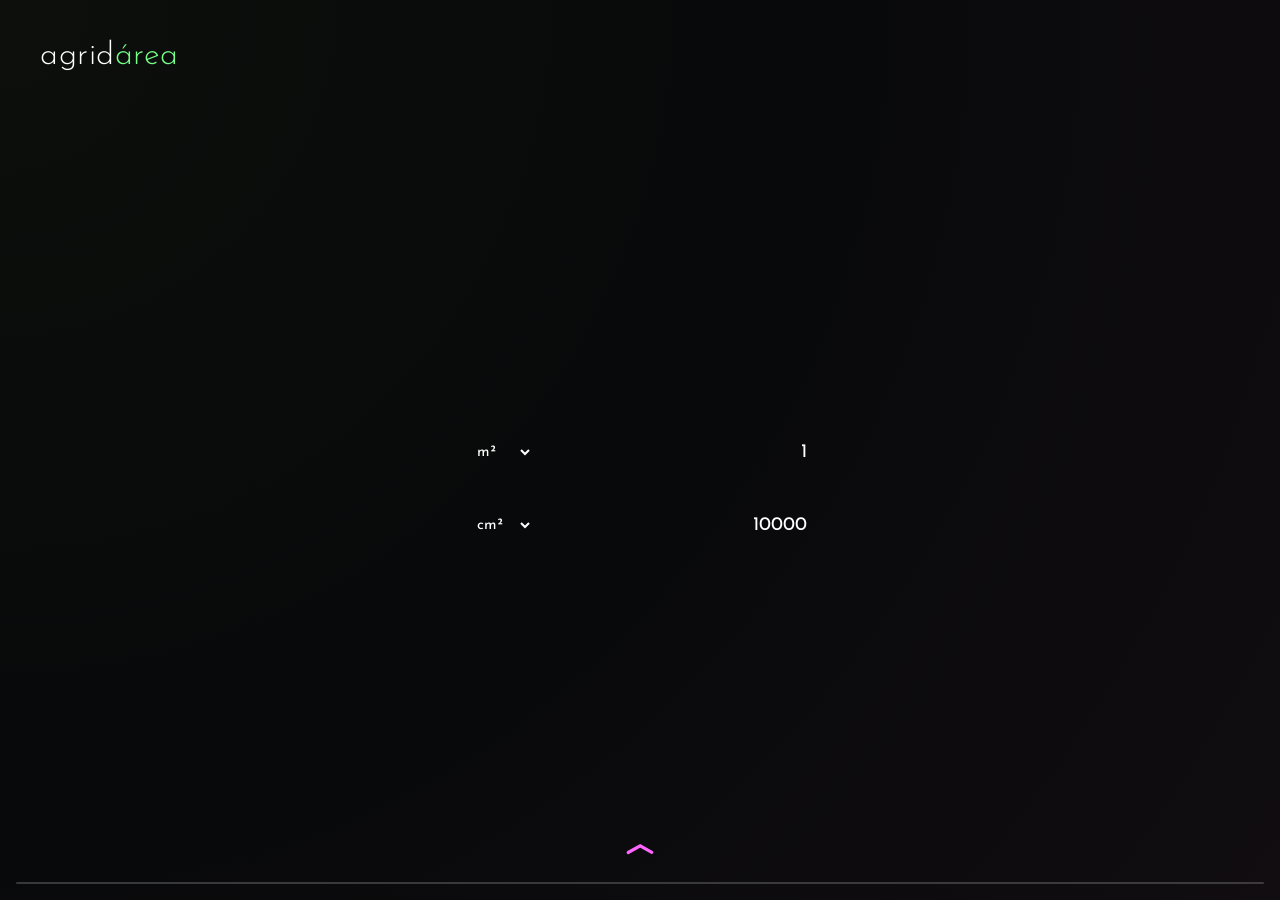
==== pages/area.html @ 161e6a8c "Add files via upload" ====
<!DOCTYPE html>
<html lang="es">
<head>
  <meta charset="UTF-8">
  <meta name="viewport" content="width=device-width, initial-scale=1.0">
  <title>agrid - área</title>

  <link rel="preconnect" href="https://fonts.googleapis.com">
  <link rel="preconnect" href="https://fonts.gstatic.com" crossorigin>
  <link href="https://fonts.googleapis.com/css2?family=Josefin+Sans:wght@200;300;400;500&display=swap" rel="stylesheet">

  <link rel="stylesheet" href="../css/main.css">
  <link rel="stylesheet" href="../css/tool.css">
</head>
<body class="menu-open">

  <header class="tool-header">
    <a href="../index.html" class="brand-link">agrid<span class="brand-highlight">área</span></a>
  </header>

  <main class="tool-container page-content" id="main-content">
    <div class="calculator-box entry-animator">
      
      <div class="calc-group">
        <label class="calc-label"></label>
        <div class="input-row">
          <div class="unit-pill">
            <select id="unit-from" class="unit-select">
              <option value="m2" selected>m²</option>
              <option value="cm2">cm²</option>
              <option value="mm2">mm²</option>
              <option value="km2">km²</option>
              <option value="ha">ha</option>
            </select>
          </div>
          <input type="number" id="area-from" class="input-card input-large" placeholder="1" value="1" step="any">
        </div>
      </div>

      <div class="calc-group">
        <label class="calc-label"></label>
        <div class="input-row">
          <div class="unit-pill">
            <select id="unit-to" class="unit-select">
              <option value="cm2" selected>cm²</option>
              <option value="m2">m²</option>
              <option value="mm2">mm²</option>
              <option value="km2">km²</option>
              <option value="ha">ha</option>
            </select>
          </div>
          <input type="number" id="area-to" class="input-card input-large" placeholder="10000" value="10000" step="any">
        </div>
      </div>

    </div>
  </main>

  <div class="bottom-menu-wrapper open" id="bottom-menu">
    <button class="drawer-toggle" id="drawer-toggle" aria-label="Abrir menú">
      <img src="../assets/icons/arrow-menu.svg" alt="Menú" class="arrow-menu-icon">
    </button>

    <nav class="tools-drawer">
      <div class="tools-grid">
        <a href="und-digitales.html" class="tool-card">
          <img src="../assets/icons/und-digitales.svg" alt="und. digitales" class="tool-icon">
          <span>und. digitales</span>
        </a>
        <a href="escala.html" class="tool-card">
          <img src="../assets/icons/escala.svg" alt="escala" class="tool-icon">
          <span>escala</span>
        </a>
        <a href="area.html" class="tool-card active">
          <img src="../assets/icons/area.svg" alt="área" class="tool-icon">
          <span>área</span>
        </a>
        <a href="longitud.html" class="tool-card">
          <img src="../assets/icons/longitud.svg" alt="longitud" class="tool-icon">
          <span>longitud</span>
        </a>
        <a href="pendiente.html" class="tool-card">
          <img src="../assets/icons/pendiente.svg" alt="pendiente" class="tool-icon">
          <span>pendiente</span>
        </a>
        <a href="luminaria.html" class="tool-card">
          <img src="../assets/icons/luminaria.svg" alt="luminaria" class="tool-icon">
          <span>luminaria</span>
        </a>
        <a href="papel.html" class="tool-card">
          <img src="../assets/icons/papel.svg" alt="papel" class="tool-icon">
          <span>papel</span>
        </a>
        <a href="imposicion.html" class="tool-card">
          <img src="../assets/icons/imposicion.svg" alt="imposición" class="tool-icon">
          <span>imposición</span>
        </a>
      </div>
    </nav>
  </div>

  <script src="../js/area.js"></script>
  <script src="../js/tool.js"></script>
</body>
</html>
---- css/main.css ----
:root {
  --bg-dark: #323232;          /* Color base del fondo superior */
  --card-dark: #1e1e1e;        /* Color del panel inferior */
  --text-white: #ffffff;
  --font-main: 'Josefin Sans', sans-serif;
}

* {
  box-sizing: border-box;
  margin: 0;
  padding: 0;
}

body {
  font-family: var(--font-main);
  background-color: var(--bg-dark);
  background-repeat: repeat;
  background-size: cover;
  color: var(--text-white);
  min-height: 100vh;
  display: flex;
  flex-direction: column;
  overflow-x: hidden;
}
---- css/tool.css ----
/* Configuración General y Fondo Uniforme */
body {
  font-family: 'Josefin Sans', sans-serif;
  background: radial-gradient(circle at top left, #0c0f0c, #08090a, #110d11);
  color: #cccccc;
  min-height: 100vh;
  margin: 0;
  display: flex;
  flex-direction: column;
  justify-content: space-between;
  box-sizing: border-box;
  padding: 2.5rem 2.5rem 0 2.5rem;
  overflow-x: hidden;
}


body::-webkit-scrollbar{
  background: linear-gradient(180deg, #101010, #171717);
  width: 4px;
}

body::-webkit-scrollbar-thumb{
  background-color: #ff57f1;
  border-radius: 5px;
}

section::-webkit-scrollbar{
  background-color:none;
  width: 4px;
}

section::-webkit-scrollbar-thumb{
  background-color: #ff57f1;
  border-radius: 5px;
}



/* ==========================================
   ANIMACIÓN DE ENTRADA PARA LAS PÁGINAS
   ========================================== */
.entry-animator {
  animation: pageEntrance 0.4s cubic-bezier(0.16, 1, 0.3, 1) forwards;
}

   @keyframes pageEntrance {
     0% {
       opacity: 0;
       transform: scale(1.3);
     }
     100% {
       opacity: 1;
       transform: scale(1);
     }
   }
   
   /* Transición suave para el contenido central */
   .page-content {
     transition: transform 0.4s cubic-bezier(0.16, 1, 0.3, 1);
    }
    

/* Solo desplaza la calculadora/encabezado cuando el menú está abierto */
body.menu-open .page-content {
  transform: translateY(-160px); /* Ajusta según el espacio que desees dejar */
}

::-webkit-inner-spin-button, ::-webkit-outer-spin-button{
  display: none;
}


/* Encabezado Superior Izquierdo */
.tool-header {
  display: flex;
  justify-content: flex-start;
  width: 100%;
}

.brand-link {
  color: #ffffff;
  font-weight: 300;
  font-size: 2rem;
  text-decoration: none;
  letter-spacing: 0.5px;
}

.brand-highlight {
  color: #76ff89;
}

/* Calculadora Central */
.tool-container {
  display: flex;
  justify-content: center;
  align-items: center;
  flex-grow: 1;
  padding: 2rem 0;
}

.calculator-box {
  display: flex;
  flex-direction: column;
  gap: 1.8rem;
  width: 100%;
  max-width: 360px;
}

.calc-group {
  display: flex;
  flex-direction: column;
  align-items: start;
  gap: 0.4rem;
}

.calc-label {
  font-weight: 300;
  font-size: 1.1rem;
  color: #ffffff89;
  text-align: left;
}

/* Inputs y Selects */
.input-row {
  display: flex;
  align-items: center;
  justify-content: right;
  gap: 0.8rem;
  width: 100%;
}

.input-card {
  background-color: rgb(27, 28, 28, 0);
  border: none;
    /* box-shadow: inset 0px -1px 0px 0px #ffffff59; */
  /* border: 1px solid rgb(131, 255, 255); */
  /* border-radius: 6px; */
  color: #ffffff;
  font-family: 'Josefin Sans', sans-serif;
  font-size: 1.2rem;
  padding: 0.6rem 0.8rem;
  text-align: right;
  outline: none;
  box-sizing: border-box;
  
}

.input-card::placeholder {
  color: #ffffff89;
  font-weight: 300;
}

.input-card:focus {
  /* box-shadow: inset 0px -1px 0px 0px #83ffff; */
  color: #83ffff;
}

.input-small {
  width: 90px;
}

.input-large {
  width: 100%;
}

.colon-separator {
  color: #ffffff;
  font-weight: 300;
  font-size: 1.2rem;
}

.unit-pill {
  /* background-color: #1b1c1c;
  border: 1px solid #83ffff; */
  border-radius: 20px;
  padding: 0.5rem 0.8rem;
  display: flex;
  align-items: center;
  justify-content: center;
}

.unit-symbol{
  padding-right: 2.5rem;
}

.unit-select {
  background: transparent;
  border: none;
  color: #ffffff;
  font-family: 'Josefin Sans', sans-serif;
  font-size: 1.1rem;
  cursor: pointer;
  outline: none;
}

.unit-select option {
  background-color: #313131;
  color: #ffffff;
}

/* --- MENÚ INFERIOR Y FLECHA --- */
.bottom-menu-wrapper {
  position: fixed;
  bottom: 0;
  left: 0;
  width: 100%;
  display: flex;
  flex-direction: column;
  align-items: center;
  z-index: 100;
  pointer-events: none;
}

/* Flecha Flotante */
.drawer-toggle {
  background: transparent;
  border: none;
  cursor: pointer;
  padding: 1.2rem 1.2rem 1.6rem 1.2rem;
  display: flex;
  justify-content: center;
  align-items: center;
  outline: none;
  pointer-events: auto;
}

.arrow-menu-icon {
  width: 28px;
  height: auto;
  transition: transform 0.4s ease;
}

/* Rotación de la flecha al desplegar */
.bottom-menu-wrapper.open .arrow-menu-icon {
  transform: rotate(180deg);
}

/* Contenedor del Menú Desplegable */
.tools-drawer {
  width: calc(100% - 2rem); /* Ajuste clave: 100% menos 20px de cada lado */
  margin: 0 1rem 1rem 1rem; /* Aplica el margen a los lados y abajo */
  border-radius: .6rem; /* Redondeamos todas las esquinas ya que ahora el menú "flota" */
  max-height: 0;
  border: 1.2px solid rgba(255, 255, 255, 0.2);
  background-color: rgb(0, 0, 0, .2);
  backdrop-filter: blur(.3rem);
  overflow: hidden;
  transition: max-height 0.4s cubic-bezier(0.16, 1, 0.3, 1), padding 0.4s ease;
  box-sizing: border-box;
  pointer-events: auto;
}

.bottom-menu-wrapper.open .tools-drawer {
  max-height: 320px;
  padding: 1.5rem 1.5rem 1.5rem 1.5rem;
}

/* Grid de Herramientas */
.tools-grid {
  display: grid;
  grid-template-columns: repeat(8, 1fr);
  gap: 1rem;
  max-width: 1000px;
  margin: 0 auto;
}

.tool-card {
  display: flex;
  flex-direction: column;
  align-items: center;
  gap: 0.5rem;
  text-decoration: none;
  color: #aaaaaa;
  font-size: 0.85rem;
  font-weight: 300;
  transition: color 0.2s ease, transform 0.2s ease;
}

/* Hover y Tarjeta Activa (Texto e Icono verde) */
.tool-card:hover, 
.tool-card.active {
  color: white;
  transform: translateY(-3px);
}

.tool-card:hover .tool-icon,
.tool-card.active .tool-icon {
  filter: invert(0%) sepia(500%) saturate(3000%) hue-rotate(250deg) brightness(80%) contrast(140%);
}

.tool-icon {
  width: 36px;
  height: 36px;
  transition: filter 0.2s ease;
}

/* Adaptación Móvil */
@media (max-width: 768px) {
  .tools-grid {
    grid-template-columns: repeat(4, 1fr);
    gap: 1.5rem;
  }
}

/* Ajuste sutil para selectores en unit-pill */
.unit-pill select.unit-select {
  background: transparent;
  border: none;
  color: #ffffff;
  font-family: 'Josefin Sans', sans-serif;
  font-size: 0.95rem;
  outline: none;
  cursor: pointer;
  padding-right: 0.5rem;
}

.unit-pill select.unit-select option {
  background-color: #1b1c1c;
  color: #ffffff;
}

/* Campos de lectura directa / resultados */
.input-card[readonly] {
  box-shadow: none;
  cursor: default;
}

/* Estilo para los títulos de los grupos en el select */
.unit-select optgroup {
  background-color: #1b1c1c;
  color: #76ff89;
  font-weight: 600;
  font-family: 'Josefin Sans', sans-serif;
}

/* ==========================================
   NUEVO: ESTILOS DE PREVISUALIZACIÓN (IMPOSICIÓN)
   ========================================== */

/* Layout principal de 2 columnas */
.imposicion-layout {
  display: flex;
  flex-direction: row;
  flex-wrap: wrap;
  gap: 3rem;
  width: 100%;
  max-width: 1200px; 
  justify-content: center;
  align-items: flex-start;
}

/* Controles (Izquierda) */
.imposicion-controls {
  flex: 1;
  min-width: 320px; 
}

.unit-large {
  width: 100%;
  box-sizing: border-box;
}
.unit-large select {
  width: 100%;
}

/* Área de Previsualización (Derecha) */
.preview-area {
  flex: 1.5; 
  min-width: 400px;
  min-height: 400px;
  background-color: rgba(27, 28, 28, 0.4); 
  border: 1px dashed rgba(131, 255, 255, 0.3);
  border-radius: 12px;
  padding: 1.5rem;
  box-sizing: border-box;
  color: rgba(255, 255, 255, 0.35); 
  display: flex;
  flex-direction: column;
  gap: 1.5rem;
  overflow-y: auto; 
  max-height: 65vh; 
}

/* Título de las Firmas */
.signature-title {
  color: #76ff89;
  margin-bottom: 1rem;
  font-weight: 300;
  font-size: 1.2rem;
  border-bottom: 1px solid rgba(118, 255, 137, 0.2);
  padding-bottom: 0.5rem;
}

/* Cuadrícula de tarjetas de hoja */
.sheets-grid {
  display: flex;
  flex-wrap: wrap;
  gap: 1rem;
  justify-content: center; 
}

/* Tarjeta individual de hoja */
.sheet-card {
  background-color: rgba(27, 28, 28, 0.8); 
  border: 1px solid #83ffff; 
  border-radius: 10px;
  padding: 1rem;
  width: 250px; 
  display: flex;
  flex-direction: column;
  gap: 0.75rem;
  transition: transform 0.3s ease;
}

.sheet-card:hover {
  transform: translateY(-3px);
}

/* Título para el número de hoja */
.sheet-label {
  color: #83ffff; 
  margin-bottom: 0rem;
  font-size: 1rem;
  font-weight: 300;
}

.spread-container {
  border: 1px solid rgba(255, 255, 255, 0.05); 
  padding: 0.25rem 0;
}

/* Título para Frente/Reverso */
.spread-label {
  font-size: 0.85rem;
  color: #76ff89; 
  margin-bottom: 0.3rem;
  font-weight: 300;
}

/* Disposición horizontal (Spread) */
.spread-view {
  display: flex;
  flex-direction: row;
  gap: 0.5rem;
  justify-content: center;
}

/* Caja individual de página */
.page-box {
  background: #050505; 
  border: 1px solid rgba(255,255,255,0.2);
  padding: 0.2rem;
  display: flex;
  flex-direction: column;
  align-items: center;
  justify-content: center; 
  width: calc(50% - 0.25rem); 
  min-height: 80px; 
  border-radius: 4px;
}

/* Badge para el número de página */
.page-num-badge {
  font-size: 0.8rem;
  margin-top: 0.3rem;
  color: #76ff89; 
  font-weight: 300;
  border-radius: 12px;
  padding: 0.2rem 0.5rem;
}

/* Estilo para páginas en blanco */
.page-box.blank {
  border: 1px dashed rgba(255, 255, 255, 0.1);
  background-color: rgba(255, 255, 255, 0.02);
}

/* Estilos para el Input de Archivos */
.file-input-agrid {
  color: #ffffff89;
  font-family: 'Josefin Sans', sans-serif;
  font-size: 1rem;
  width: 100%;
  outline: none;
}
.file-input-agrid::file-selector-button {
  background-color: transparent;
  border: 1px solid #83ffff;
  color: #83ffff;
  padding: 0.5rem 1.2rem;
  border-radius: 20px;
  cursor: pointer;
  font-family: 'Josefin Sans', sans-serif;
  font-size: 1rem;
  font-weight: 300;
  margin-right: 1rem;
  transition: all 0.3s ease;
}
.file-input-agrid::file-selector-button:hover {
  background-color: #83ffff;
  color: #181818;
}

/* Botón Descargar y Estado */
.download-group {
  width: 100%;
  display: flex;
  flex-direction: column;
  align-items: center;
}

.btn-agrid {
  background: transparent;
  border: 1px solid #76ff89;
  color: #76ff89;
  padding: 0.8rem 1.5rem;
  font-family: 'Josefin Sans', sans-serif;
  font-size: 1.2rem;
  border-radius: 25px;
  cursor: pointer;
  transition: all 0.3s ease;
  width: 100%;
  outline: none;
}
.btn-agrid:hover:not(:disabled) {
  background-color: #76ff89;
  color: #181818;
}
.btn-agrid:disabled {
  border-color: rgba(255, 255, 255, 0.15);
  color: rgba(255, 255, 255, 0.2);
  cursor: not-allowed;
}

.status-log {
  color: #ffffff89;
  font-size: 0.95rem;
  font-weight: 300;
  text-align: center;
  margin-top: 0.5rem;
}

/* ==========================================
   FORMATOS DE PAPEL - HOJA GRÁFICA
   ========================================== */

.paper-stage {
  width: 100%;
  height: 100%;
  display: flex;
  justify-content: center;
  align-items: center;
  position: relative;
  min-height: 280px;
}

.paper-sheet {
  background: #ffffff;
  border-radius: 2px;
  box-shadow: 0 5px 25px rgba(0, 0, 0, 0.5), 0 0 10px rgba(255, 255, 255, 0.05);
  position: relative;
  transition: width 0.4s cubic-bezier(0.16, 1, 0.3, 1), height 0.4s cubic-bezier(0.16, 1, 0.3, 1);
  display: flex;
  justify-content: center;
  align-items: center;
}

.sheet-watermark {
  color: #181818;
  font-weight: 500;
  font-size: 2rem;
  opacity: 0.15;
  letter-spacing: 1px;
  user-select: none;
}

/* Cotas/Etiquetas fuera de la hoja */
.dim-label {
  position: absolute;
  font-size: 0.9rem;
  color: #76ff89;
  letter-spacing: 0.5px;
  white-space: nowrap;
  font-weight: 300;
}

.label-top {
  top: -25px;
  left: 50%;
  transform: translateX(-50%);
}

.label-right {
  right: -65px;
  top: 50%;
  transform: translateY(-50%) rotate(90deg);
}

/* Valores copiables al portapapeles */
.clickable-value {
  cursor: pointer;
  transition: background-color 0.2s ease, transform 0.1s ease;
  user-select: none;
}

.clickable-value:active {
  transform: scale(0.92);
  background-color: rgba(131, 255, 255, 0.1);
}
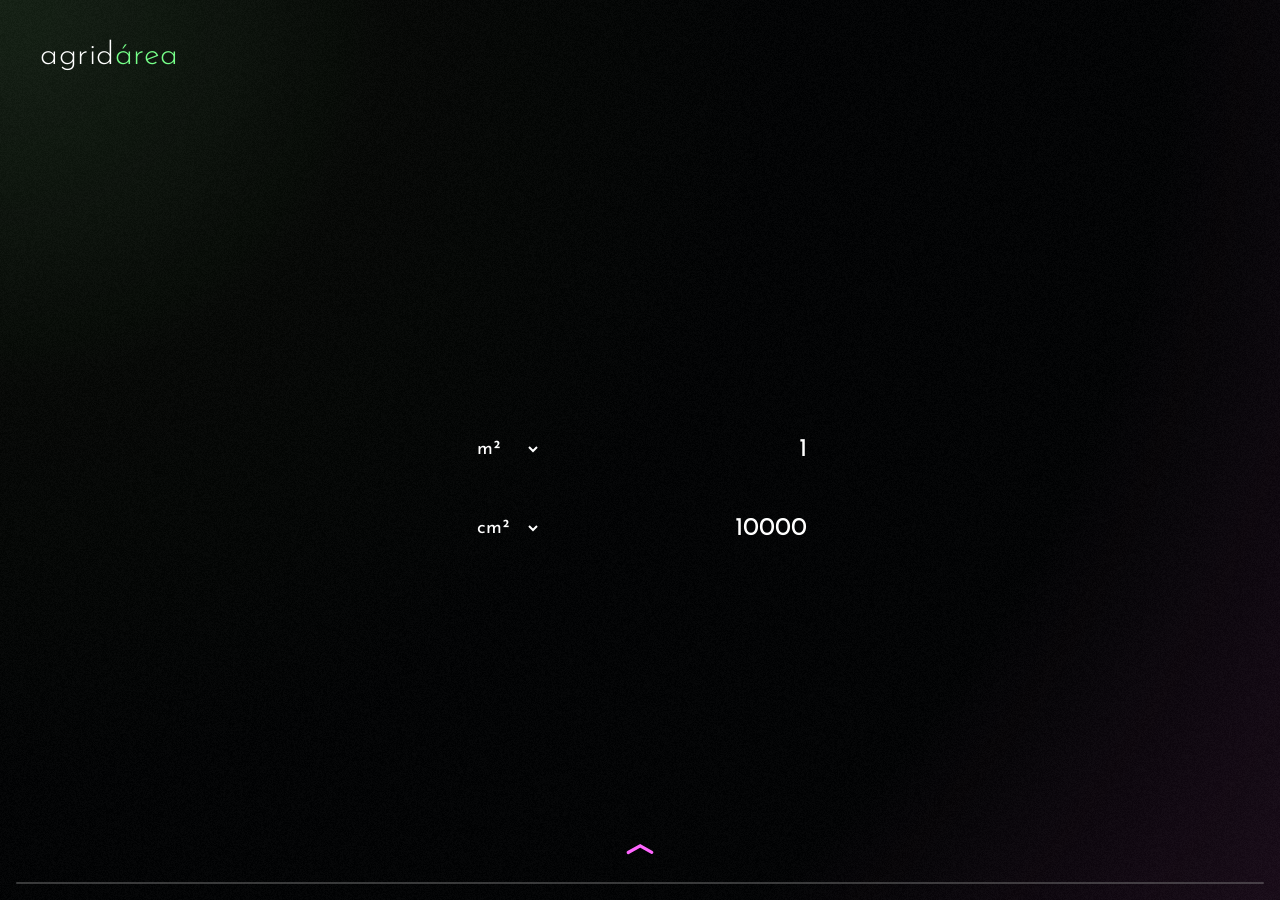
==== commit d0f88f80: "Add files via upload" ====
--- a/pages/area.html
+++ b/pages/area.html
@@ -56,7 +56,7 @@
     </div>
   </main>
 
-  <div class="bottom-menu-wrapper open" id="bottom-menu">
+<div class="bottom-menu-wrapper open" id="bottom-menu">
     <button class="drawer-toggle" id="drawer-toggle" aria-label="Abrir menú">
       <img src="../assets/icons/arrow-menu.svg" alt="Menú" class="arrow-menu-icon">
     </button>
@@ -64,35 +64,59 @@
     <nav class="tools-drawer">
       <div class="tools-grid">
         <a href="und-digitales.html" class="tool-card">
-          <img src="../assets/icons/und-digitales.svg" alt="und. digitales" class="tool-icon">
+                    <div class="tool-icon">
+            <img src="../assets//icons/und-digitales.svg" class="icon-default" alt="Escala">
+            <img src="../assets/icons/und-digitales-2.svg" class="icon-active" alt="Escala Activa">
+          </div>
           <span>und. digitales</span>
         </a>
         <a href="escala.html" class="tool-card">
-          <img src="../assets/icons/escala.svg" alt="escala" class="tool-icon">
+          <div class="tool-icon">
+            <img src="../assets//icons/escala.svg" class="icon-default" alt="Escala">
+            <img src="../assets/icons/escala-2.svg" class="icon-active" alt="Escala Activa">
+          </div>
           <span>escala</span>
         </a>
         <a href="area.html" class="tool-card active">
-          <img src="../assets/icons/area.svg" alt="área" class="tool-icon">
+                    <div class="tool-icon">
+            <img src="../assets//icons/area.svg" class="icon-default" alt="Escala">
+            <img src="../assets/icons/area-2.svg" class="icon-active" alt="Escala Activa">
+          </div>
           <span>área</span>
         </a>
         <a href="longitud.html" class="tool-card">
-          <img src="../assets/icons/longitud.svg" alt="longitud" class="tool-icon">
+                    <div class="tool-icon">
+            <img src="../assets//icons/longitud.svg" class="icon-default" alt="Escala">
+            <img src="../assets/icons/longitud-2.svg" class="icon-active" alt="Escala Activa">
+          </div>
           <span>longitud</span>
         </a>
         <a href="pendiente.html" class="tool-card">
-          <img src="../assets/icons/pendiente.svg" alt="pendiente" class="tool-icon">
+                    <div class="tool-icon">
+            <img src="../assets//icons/pendiente.svg" class="icon-default" alt="Escala">
+            <img src="../assets/icons/pendiente-2.svg" class="icon-active" alt="Escala Activa">
+          </div>
           <span>pendiente</span>
         </a>
         <a href="luminaria.html" class="tool-card">
-          <img src="../assets/icons/luminaria.svg" alt="luminaria" class="tool-icon">
+                    <div class="tool-icon">
+            <img src="../assets//icons/luminaria.svg" class="icon-default" alt="Escala">
+            <img src="../assets/icons/luminaria-2.svg" class="icon-active" alt="Escala Activa">
+          </div>
           <span>luminaria</span>
         </a>
         <a href="papel.html" class="tool-card">
-          <img src="../assets/icons/papel.svg" alt="papel" class="tool-icon">
+                    <div class="tool-icon">
+            <img src="../assets//icons/papel.svg" class="icon-default" alt="Escala">
+            <img src="../assets/icons/papel-2.svg" class="icon-active" alt="Escala Activa">
+          </div>
           <span>papel</span>
         </a>
         <a href="imposicion.html" class="tool-card">
-          <img src="../assets/icons/imposicion.svg" alt="imposición" class="tool-icon">
+                    <div class="tool-icon">
+            <img src="../assets//icons/imposicion.svg" class="icon-default" alt="Escala">
+            <img src="../assets/icons/imposicion-2.svg" class="icon-active" alt="Escala Activa">
+          </div>
           <span>imposición</span>
         </a>
       </div>
--- a/css/tool.css
+++ b/css/tool.css
@@ -1,7 +1,43 @@
+/* ==========================================
+   VARIABLES GLOBALES (PANEL DE CONTROL AGRID)
+   ========================================== */
+:root {
+  /* 1. Paleta de Colores (Fondos) */
+  --bg-gradient-1: #172517;
+  --bg-gradient-1-1: #050805;
+  --bg-gradient-2: #010203;
+  --bg-gradient-3: #1b0c1b;
+  --bg-scrollbar-1: #101010;
+  --bg-scrollbar-2: #171717;
+  --bg-panel: #1b1c1c;
+  --bg-panel-light: #313131;
+  --bg-drawer: rgba(31, 31, 31, 0.2);
+  
+  /* 2. Colores de Acento agrid */
+  --agrid-green: #76ff89;
+  --agrid-cyan: #83ffff;
+  --agrid-magenta: #ff57f1;
+
+  /* 3. Colores de Texto */
+  --text-primary: #ffffff;
+  --text-secondary: #cccccc;
+  --text-muted: #ffffff89;
+  --text-gray: #aaaaaa;
+  --text-dark: #181818;
+
+  /* 4. Tipografía y Tamaños */
+  --font-main: 'Josefin Sans', sans-serif;
+  --fs-title: 2rem;
+  --fs-input: 1.6rem;
+  --fs-label: 1.3rem;
+  --fs-base: 1.3rem;
+  --fs-small: 1.2rem;
+  --fs-xs: .9rem;
+}
+
 /* Configuración General y Fondo Uniforme */
 body {
   font-family: 'Josefin Sans', sans-serif;
-  background: radial-gradient(circle at top left, #0c0f0c, #08090a, #110d11);
   color: #cccccc;
   min-height: 100vh;
   margin: 0;
@@ -11,30 +47,45 @@
   box-sizing: border-box;
   padding: 2.5rem 2.5rem 0 2.5rem;
   overflow-x: hidden;
-}
-
+  background: radial-gradient(circle at top left, var(--bg-gradient-1), var(--bg-gradient-1-1), var(--bg-gradient-2), var(--bg-gradient-2), var(--bg-gradient-3));
+}
+
+body::before {
+  content: "";
+  position: fixed;
+  top: 0;
+  left: 0;
+  width: 100vw;
+  height: 100vh;
+  pointer-events: none; /* Permite hacer clic a través de la capa sin bloquear botones */
+
+/* Patrón de ruido de prueba (URL externa temporal) */
+  background-image: url("../assets/images/bg-pattern.png");
+  background-repeat: repeat;
+
+/* EL TRUCO PARA FONDOS OSCUROS: */
+  opacity: .15; /* Opacidad alta para probar que funciona */
+}
 
 body::-webkit-scrollbar{
-  background: linear-gradient(180deg, #101010, #171717);
+  background: linear-gradient(180deg, var(--bg-scrollbar-1), var(--bg-scrollbar-2));
   width: 4px;
 }
 
 body::-webkit-scrollbar-thumb{
-  background-color: #ff57f1;
+  background-color: var(--agrid-magenta);
   border-radius: 5px;
 }
 
 section::-webkit-scrollbar{
-  background-color:none;
+  background-color: transparent;
   width: 4px;
 }
 
 section::-webkit-scrollbar-thumb{
-  background-color: #ff57f1;
+  background-color: var(--agrid-magenta);
   border-radius: 5px;
 }
-
-
 
 /* ==========================================
    ANIMACIÓN DE ENTRADA PARA LAS PÁGINAS
@@ -43,23 +94,22 @@
   animation: pageEntrance 0.4s cubic-bezier(0.16, 1, 0.3, 1) forwards;
 }
 
-   @keyframes pageEntrance {
-     0% {
-       opacity: 0;
-       transform: scale(1.3);
-     }
-     100% {
-       opacity: 1;
-       transform: scale(1);
-     }
-   }
+@keyframes pageEntrance {
+  0% {
+    opacity: 0;
+    transform: scale(1.3);
+  }
+  100% {
+    opacity: 1;
+    transform: scale(1);
+  }
+}
    
-   /* Transición suave para el contenido central */
-   .page-content {
-     transition: transform 0.4s cubic-bezier(0.16, 1, 0.3, 1);
-    }
+/* Transición suave para el contenido central */
+.page-content {
+  transition: transform 0.4s cubic-bezier(0.16, 1, 0.3, 1);
+}
     
-
 /* Solo desplaza la calculadora/encabezado cuando el menú está abierto */
 body.menu-open .page-content {
   transform: translateY(-160px); /* Ajusta según el espacio que desees dejar */
@@ -69,24 +119,28 @@
   display: none;
 }
 
-
 /* Encabezado Superior Izquierdo */
 .tool-header {
   display: flex;
   justify-content: flex-start;
   width: 100%;
+  z-index: 1;
 }
 
 .brand-link {
-  color: #ffffff;
-  font-weight: 300;
-  font-size: 2rem;
+  color: var(--text-primary);
+  font-weight: 300;
+  font-size: var(--fs-title);
   text-decoration: none;
   letter-spacing: 0.5px;
 }
 
+.brand-link:hover{
+  color: var(--agrid-cyan);
+}
+
 .brand-highlight {
-  color: #76ff89;
+  color: var(--agrid-green);
 }
 
 /* Calculadora Central */
@@ -115,8 +169,8 @@
 
 .calc-label {
   font-weight: 300;
-  font-size: 1.1rem;
-  color: #ffffff89;
+  font-size: var(--fs-label);
+  color: var(--text-muted);
   text-align: left;
 }
 
@@ -130,29 +184,28 @@
 }
 
 .input-card {
-  background-color: rgb(27, 28, 28, 0);
+  background-color: transparent;
   border: none;
-    /* box-shadow: inset 0px -1px 0px 0px #ffffff59; */
-  /* border: 1px solid rgb(131, 255, 255); */
+  /* box-shadow: inset 0px -1px 0px 0px #ffffff59; */
+  /* border: 1px solid var(--agrid-cyan); */
   /* border-radius: 6px; */
-  color: #ffffff;
-  font-family: 'Josefin Sans', sans-serif;
-  font-size: 1.2rem;
+  color: var(--text-primary);
+  font-family: var(--font-main);
+  font-size: var(--fs-input);
   padding: 0.6rem 0.8rem;
   text-align: right;
   outline: none;
   box-sizing: border-box;
-  
 }
 
 .input-card::placeholder {
-  color: #ffffff89;
+  color: var(--text-muted);
   font-weight: 300;
 }
 
 .input-card:focus {
-  /* box-shadow: inset 0px -1px 0px 0px #83ffff; */
-  color: #83ffff;
+  /* box-shadow: inset 0px -1px 0px 0px var(--agrid-cyan); */
+  color: var(--agrid-cyan);
 }
 
 .input-small {
@@ -164,14 +217,14 @@
 }
 
 .colon-separator {
-  color: #ffffff;
-  font-weight: 300;
-  font-size: 1.2rem;
+  color: var(--text-primary);
+  font-weight: 300;
+  font-size: var(--fs-input);
 }
 
 .unit-pill {
-  /* background-color: #1b1c1c;
-  border: 1px solid #83ffff; */
+  /* background-color: var(--bg-panel);
+  border: 1px solid var(--agrid-cyan); */
   border-radius: 20px;
   padding: 0.5rem 0.8rem;
   display: flex;
@@ -186,16 +239,16 @@
 .unit-select {
   background: transparent;
   border: none;
-  color: #ffffff;
-  font-family: 'Josefin Sans', sans-serif;
-  font-size: 1.1rem;
+  color: var(--text-primary);
+  font-family: var(--font-main);
+  font-size: var(--fs-label);
   cursor: pointer;
   outline: none;
 }
 
 .unit-select option {
-  background-color: #313131;
-  color: #ffffff;
+  background-color: var(--bg-panel-light);
+  color: var(--text-primary);
 }
 
 /* --- MENÚ INFERIOR Y FLECHA --- */
@@ -242,7 +295,7 @@
   border-radius: .6rem; /* Redondeamos todas las esquinas ya que ahora el menú "flota" */
   max-height: 0;
   border: 1.2px solid rgba(255, 255, 255, 0.2);
-  background-color: rgb(0, 0, 0, .2);
+  background-color: var(--bg-drawer);
   backdrop-filter: blur(.3rem);
   overflow: hidden;
   transition: max-height 0.4s cubic-bezier(0.16, 1, 0.3, 1), padding 0.4s ease;
@@ -270,8 +323,8 @@
   align-items: center;
   gap: 0.5rem;
   text-decoration: none;
-  color: #aaaaaa;
-  font-size: 0.85rem;
+  color: var(--text-gray);
+  font-size: var(--fs-xs);
   font-weight: 300;
   transition: color 0.2s ease, transform 0.2s ease;
 }
@@ -279,13 +332,39 @@
 /* Hover y Tarjeta Activa (Texto e Icono verde) */
 .tool-card:hover, 
 .tool-card.active {
-  color: white;
+  color: var(--text-primary);
   transform: translateY(-3px);
 }
 
 .tool-card:hover .tool-icon,
 .tool-card.active .tool-icon {
   filter: invert(0%) sepia(500%) saturate(3000%) hue-rotate(250deg) brightness(80%) contrast(140%);
+}
+
+/* ==========================================
+   INTERCAMBIO DE ICONOS (ACTIVO Y HOVER)
+   ========================================== */
+
+/* 1. Ocultar el icono activo por defecto en todas las tarjetas */
+.tool-card .icon-active {
+  display: none;
+}
+
+/* 2. Asegurar que el icono por defecto sea visible */
+.tool-card .icon-default {
+  display: block;
+}
+
+/* 3. Ocultar el icono por defecto en estado activo O hover */
+.tool-card.active .icon-default,
+.tool-card:hover .icon-default {
+  display: none;
+}
+
+/* 4. Mostrar el icono activo en estado activo O hover */
+.tool-card.active .icon-active,
+.tool-card:hover .icon-active {
+  display: block;
 }
 
 .tool-icon {
@@ -306,17 +385,17 @@
 .unit-pill select.unit-select {
   background: transparent;
   border: none;
-  color: #ffffff;
-  font-family: 'Josefin Sans', sans-serif;
-  font-size: 0.95rem;
+  color: var(--text-primary);
+  font-family: var(--font-main);
+  font-size: var(--fs-small);
   outline: none;
   cursor: pointer;
   padding-right: 0.5rem;
 }
 
 .unit-pill select.unit-select option {
-  background-color: #1b1c1c;
-  color: #ffffff;
+  background-color: var(--bg-panel);
+  color: var(--text-primary);
 }
 
 /* Campos de lectura directa / resultados */
@@ -327,10 +406,10 @@
 
 /* Estilo para los títulos de los grupos en el select */
 .unit-select optgroup {
-  background-color: #1b1c1c;
-  color: #76ff89;
+  background-color: var(--bg-panel);
+  color: var(--agrid-green);
   font-weight: 600;
-  font-family: 'Josefin Sans', sans-serif;
+  font-family: var(--font-main);
 }
 
 /* ==========================================
@@ -383,10 +462,10 @@
 
 /* Título de las Firmas */
 .signature-title {
-  color: #76ff89;
+  color: var(--agrid-green);
   margin-bottom: 1rem;
   font-weight: 300;
-  font-size: 1.2rem;
+  font-size: var(--fs-input);
   border-bottom: 1px solid rgba(118, 255, 137, 0.2);
   padding-bottom: 0.5rem;
 }
@@ -402,7 +481,7 @@
 /* Tarjeta individual de hoja */
 .sheet-card {
   background-color: rgba(27, 28, 28, 0.8); 
-  border: 1px solid #83ffff; 
+  border: 1px solid var(--agrid-cyan); 
   border-radius: 10px;
   padding: 1rem;
   width: 250px; 
@@ -418,9 +497,9 @@
 
 /* Título para el número de hoja */
 .sheet-label {
-  color: #83ffff; 
+  color: var(--agrid-cyan); 
   margin-bottom: 0rem;
-  font-size: 1rem;
+  font-size: var(--fs-base);
   font-weight: 300;
 }
 
@@ -431,8 +510,8 @@
 
 /* Título para Frente/Reverso */
 .spread-label {
-  font-size: 0.85rem;
-  color: #76ff89; 
+  font-size: var(--fs-xs);
+  color: var(--agrid-green); 
   margin-bottom: 0.3rem;
   font-weight: 300;
 }
@@ -463,7 +542,7 @@
 .page-num-badge {
   font-size: 0.8rem;
   margin-top: 0.3rem;
-  color: #76ff89; 
+  color: var(--agrid-green); 
   font-weight: 300;
   border-radius: 12px;
   padding: 0.2rem 0.5rem;
@@ -477,28 +556,28 @@
 
 /* Estilos para el Input de Archivos */
 .file-input-agrid {
-  color: #ffffff89;
-  font-family: 'Josefin Sans', sans-serif;
-  font-size: 1rem;
+  color: var(--text-muted);
+  font-family: var(--font-main);
+  font-size: var(--fs-base);
   width: 100%;
   outline: none;
 }
 .file-input-agrid::file-selector-button {
   background-color: transparent;
-  border: 1px solid #83ffff;
-  color: #83ffff;
+  border: 1px solid var(--agrid-cyan);
+  color: var(--agrid-cyan);
   padding: 0.5rem 1.2rem;
   border-radius: 20px;
   cursor: pointer;
-  font-family: 'Josefin Sans', sans-serif;
-  font-size: 1rem;
+  font-family: var(--font-main);
+  font-size: var(--fs-base);
   font-weight: 300;
   margin-right: 1rem;
   transition: all 0.3s ease;
 }
 .file-input-agrid::file-selector-button:hover {
-  background-color: #83ffff;
-  color: #181818;
+  background-color: var(--agrid-cyan);
+  color: var(--text-dark);
 }
 
 /* Botón Descargar y Estado */
@@ -511,11 +590,11 @@
 
 .btn-agrid {
   background: transparent;
-  border: 1px solid #76ff89;
-  color: #76ff89;
+  border: 1px solid var(--agrid-green);
+  color: var(--agrid-green);
   padding: 0.8rem 1.5rem;
-  font-family: 'Josefin Sans', sans-serif;
-  font-size: 1.2rem;
+  font-family: var(--font-main);
+  font-size: var(--fs-input);
   border-radius: 25px;
   cursor: pointer;
   transition: all 0.3s ease;
@@ -523,8 +602,8 @@
   outline: none;
 }
 .btn-agrid:hover:not(:disabled) {
-  background-color: #76ff89;
-  color: #181818;
+  background-color: var(--agrid-green);
+  color: var(--text-dark);
 }
 .btn-agrid:disabled {
   border-color: rgba(255, 255, 255, 0.15);
@@ -533,8 +612,8 @@
 }
 
 .status-log {
-  color: #ffffff89;
-  font-size: 0.95rem;
+  color: var(--text-muted);
+  font-size: var(--fs-small);
   font-weight: 300;
   text-align: center;
   margin-top: 0.5rem;
@@ -555,7 +634,7 @@
 }
 
 .paper-sheet {
-  background: #ffffff;
+  background: var(--text-primary);
   border-radius: 2px;
   box-shadow: 0 5px 25px rgba(0, 0, 0, 0.5), 0 0 10px rgba(255, 255, 255, 0.05);
   position: relative;
@@ -566,7 +645,7 @@
 }
 
 .sheet-watermark {
-  color: #181818;
+  color: var(--text-dark);
   font-weight: 500;
   font-size: 2rem;
   opacity: 0.15;
@@ -577,8 +656,8 @@
 /* Cotas/Etiquetas fuera de la hoja */
 .dim-label {
   position: absolute;
-  font-size: 0.9rem;
-  color: #76ff89;
+  font-size: var(--fs-small);
+  color: var(--agrid-green);
   letter-spacing: 0.5px;
   white-space: nowrap;
   font-weight: 300;
@@ -605,5 +684,5 @@
 
 .clickable-value:active {
   transform: scale(0.92);
-  background-color: rgba(131, 255, 255, 0.1);
+  background-color: rgba(131, 255, 255, 0.1); /* Efecto sutil usando el cian */
 }
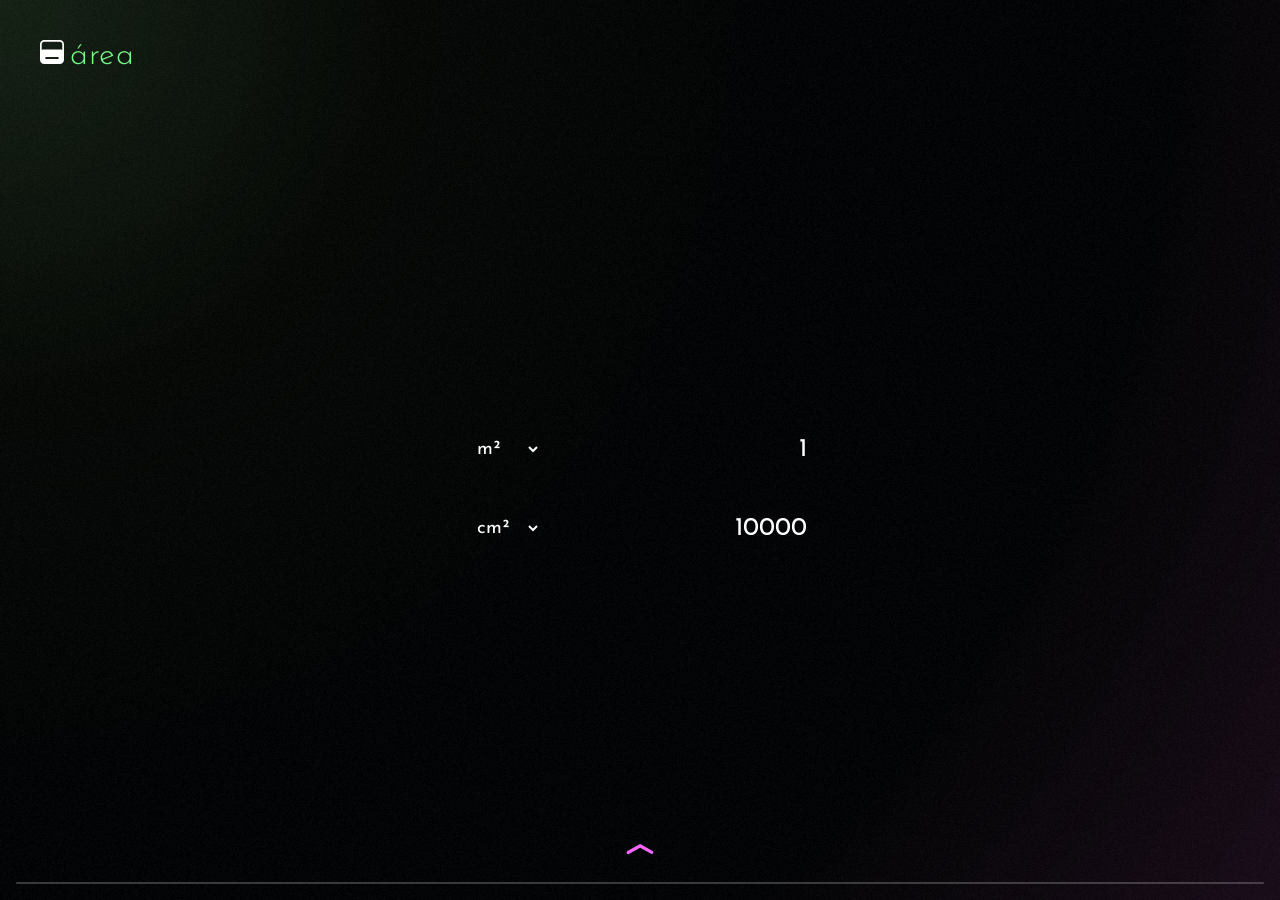
==== commit 7d28c164: "Add files via upload" ====
--- a/pages/area.html
+++ b/pages/area.html
@@ -3,7 +3,7 @@
 <head>
   <meta charset="UTF-8">
   <meta name="viewport" content="width=device-width, initial-scale=1.0">
-  <title>agrid - área</title>
+  <title>adrawer - área</title>
 
   <link rel="preconnect" href="https://fonts.googleapis.com">
   <link rel="preconnect" href="https://fonts.gstatic.com" crossorigin>
@@ -15,7 +15,7 @@
 <body class="menu-open">
 
   <header class="tool-header">
-    <a href="../index.html" class="brand-link">agrid<span class="brand-highlight">área</span></a>
+    <a href="../index.html" class="brand-link"><img src="../assets/images/adrawer-iso.svg" alt=""><span class="brand-highlight">área</span></a>
   </header>
 
   <main class="tool-container page-content" id="main-content">
--- a/css/tool.css
+++ b/css/tool.css
@@ -1,5 +1,5 @@
 /* ==========================================
-   VARIABLES GLOBALES (PANEL DE CONTROL AGRID)
+   VARIABLES GLOBALES (PANEL DE CONTROL adrawer)
    ========================================== */
 :root {
   /* 1. Paleta de Colores (Fondos) */
@@ -13,10 +13,10 @@
   --bg-panel-light: #313131;
   --bg-drawer: rgba(31, 31, 31, 0.2);
   
-  /* 2. Colores de Acento agrid */
-  --agrid-green: #76ff89;
-  --agrid-cyan: #83ffff;
-  --agrid-magenta: #ff57f1;
+  /* 2. Colores de Acento adrawer */
+  --adrawer-green: #76ff89;
+  --adrawer-cyan: #83ffff;
+  --adrawer-magenta: #ff57f1;
 
   /* 3. Colores de Texto */
   --text-primary: #ffffff;
@@ -73,7 +73,7 @@
 }
 
 body::-webkit-scrollbar-thumb{
-  background-color: var(--agrid-magenta);
+  background-color: var(--adrawer-magenta);
   border-radius: 5px;
 }
 
@@ -83,7 +83,7 @@
 }
 
 section::-webkit-scrollbar-thumb{
-  background-color: var(--agrid-magenta);
+  background-color: var(--adrawer-magenta);
   border-radius: 5px;
 }
 
@@ -135,12 +135,17 @@
   letter-spacing: 0.5px;
 }
 
-.brand-link:hover{
-  color: var(--agrid-cyan);
+.brand-link img{
+height: 1.5rem;
+margin: 0 .4rem 0 0;
+}
+
+.brand-link img:hover{
+  filter: invert(0%) sepia(500%) saturate(1000%) hue-rotate(150deg) brightness(80%) contrast(140%);
 }
 
 .brand-highlight {
-  color: var(--agrid-green);
+  color: var(--adrawer-green);
 }
 
 /* Calculadora Central */
@@ -187,7 +192,7 @@
   background-color: transparent;
   border: none;
   /* box-shadow: inset 0px -1px 0px 0px #ffffff59; */
-  /* border: 1px solid var(--agrid-cyan); */
+  /* border: 1px solid var(--adrawer-cyan); */
   /* border-radius: 6px; */
   color: var(--text-primary);
   font-family: var(--font-main);
@@ -204,8 +209,8 @@
 }
 
 .input-card:focus {
-  /* box-shadow: inset 0px -1px 0px 0px var(--agrid-cyan); */
-  color: var(--agrid-cyan);
+  /* box-shadow: inset 0px -1px 0px 0px var(--adrawer-cyan); */
+  color: var(--adrawer-cyan);
 }
 
 .input-small {
@@ -224,7 +229,7 @@
 
 .unit-pill {
   /* background-color: var(--bg-panel);
-  border: 1px solid var(--agrid-cyan); */
+  border: 1px solid var(--adrawer-cyan); */
   border-radius: 20px;
   padding: 0.5rem 0.8rem;
   display: flex;
@@ -321,6 +326,7 @@
   display: flex;
   flex-direction: column;
   align-items: center;
+  text-align: center;
   gap: 0.5rem;
   text-decoration: none;
   color: var(--text-gray);
@@ -407,7 +413,7 @@
 /* Estilo para los títulos de los grupos en el select */
 .unit-select optgroup {
   background-color: var(--bg-panel);
-  color: var(--agrid-green);
+  color: var(--adrawer-green);
   font-weight: 600;
   font-family: var(--font-main);
 }
@@ -462,7 +468,7 @@
 
 /* Título de las Firmas */
 .signature-title {
-  color: var(--agrid-green);
+  color: var(--adrawer-green);
   margin-bottom: 1rem;
   font-weight: 300;
   font-size: var(--fs-input);
@@ -481,7 +487,7 @@
 /* Tarjeta individual de hoja */
 .sheet-card {
   background-color: rgba(27, 28, 28, 0.8); 
-  border: 1px solid var(--agrid-cyan); 
+  border: 1px solid var(--adrawer-cyan); 
   border-radius: 10px;
   padding: 1rem;
   width: 250px; 
@@ -497,7 +503,7 @@
 
 /* Título para el número de hoja */
 .sheet-label {
-  color: var(--agrid-cyan); 
+  color: var(--adrawer-cyan); 
   margin-bottom: 0rem;
   font-size: var(--fs-base);
   font-weight: 300;
@@ -511,7 +517,7 @@
 /* Título para Frente/Reverso */
 .spread-label {
   font-size: var(--fs-xs);
-  color: var(--agrid-green); 
+  color: var(--adrawer-green); 
   margin-bottom: 0.3rem;
   font-weight: 300;
 }
@@ -542,7 +548,7 @@
 .page-num-badge {
   font-size: 0.8rem;
   margin-top: 0.3rem;
-  color: var(--agrid-green); 
+  color: var(--adrawer-green); 
   font-weight: 300;
   border-radius: 12px;
   padding: 0.2rem 0.5rem;
@@ -555,17 +561,17 @@
 }
 
 /* Estilos para el Input de Archivos */
-.file-input-agrid {
+.file-input-adrawer {
   color: var(--text-muted);
   font-family: var(--font-main);
   font-size: var(--fs-base);
   width: 100%;
   outline: none;
 }
-.file-input-agrid::file-selector-button {
+.file-input-adrawer::file-selector-button {
   background-color: transparent;
-  border: 1px solid var(--agrid-cyan);
-  color: var(--agrid-cyan);
+  border: 1px solid var(--adrawer-cyan);
+  color: var(--adrawer-cyan);
   padding: 0.5rem 1.2rem;
   border-radius: 20px;
   cursor: pointer;
@@ -575,8 +581,8 @@
   margin-right: 1rem;
   transition: all 0.3s ease;
 }
-.file-input-agrid::file-selector-button:hover {
-  background-color: var(--agrid-cyan);
+.file-input-adrawer::file-selector-button:hover {
+  background-color: var(--adrawer-cyan);
   color: var(--text-dark);
 }
 
@@ -588,10 +594,10 @@
   align-items: center;
 }
 
-.btn-agrid {
+.btn-adrawer {
   background: transparent;
-  border: 1px solid var(--agrid-green);
-  color: var(--agrid-green);
+  border: 1px solid var(--adrawer-green);
+  color: var(--adrawer-green);
   padding: 0.8rem 1.5rem;
   font-family: var(--font-main);
   font-size: var(--fs-input);
@@ -601,11 +607,11 @@
   width: 100%;
   outline: none;
 }
-.btn-agrid:hover:not(:disabled) {
-  background-color: var(--agrid-green);
+.btn-adrawer:hover:not(:disabled) {
+  background-color: var(--adrawer-green);
   color: var(--text-dark);
 }
-.btn-agrid:disabled {
+.btn-adrawer:disabled {
   border-color: rgba(255, 255, 255, 0.15);
   color: rgba(255, 255, 255, 0.2);
   cursor: not-allowed;
@@ -657,7 +663,7 @@
 .dim-label {
   position: absolute;
   font-size: var(--fs-small);
-  color: var(--agrid-green);
+  color: var(--adrawer-green);
   letter-spacing: 0.5px;
   white-space: nowrap;
   font-weight: 300;
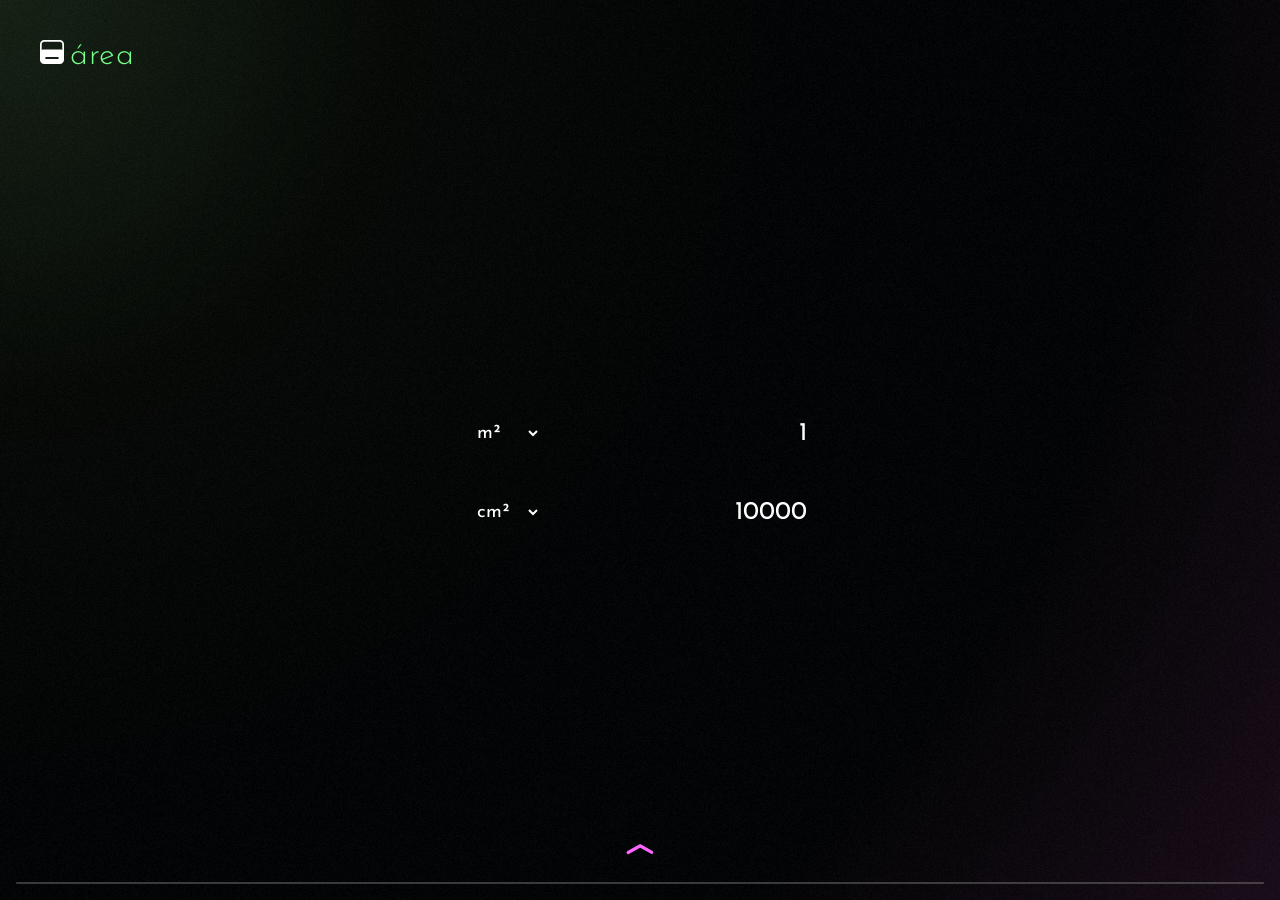
==== commit aa475ecc: "Add files via upload" ====
--- a/pages/area.html
+++ b/pages/area.html
@@ -11,6 +11,7 @@
 
   <link rel="stylesheet" href="../css/main.css">
   <link rel="stylesheet" href="../css/tool.css">
+  <link rel="icon" type="image/png" href="../assets/images/adrawer-iso-01.png">
 </head>
 <body class="menu-open">
 
@@ -119,6 +120,13 @@
           </div>
           <span>imposición</span>
         </a>
+                <a href="vigas.html" class="tool-card">
+                    <div class="tool-icon">
+            <img src="../assets//icons/vigas.svg" class="icon-default" alt="Escala">
+            <img src="../assets/icons/vigas-2.svg" class="icon-active" alt="Escala Activa">
+          </div>
+          <span>vigas</span>
+        </a>
       </div>
     </nav>
   </div>
--- a/css/tool.css
+++ b/css/tool.css
@@ -87,6 +87,16 @@
   border-radius: 5px;
 }
 
+div::-webkit-scrollbar{
+  background-color: transparent;
+  width: 4px;
+}
+
+div::-webkit-scrollbar-thumb{
+  background-color: var(--adrawer-magenta);
+  border-radius: 5px;
+}
+
 /* ==========================================
    ANIMACIÓN DE ENTRADA PARA LAS PÁGINAS
    ========================================== */
@@ -133,6 +143,7 @@
   font-size: var(--fs-title);
   text-decoration: none;
   letter-spacing: 0.5px;
+  position: fixed;
 }
 
 .brand-link img{
@@ -188,12 +199,14 @@
   width: 100%;
 }
 
+.input-row > .calc-label{
+  position: relative;
+  width: 100%;
+}
+
 .input-card {
   background-color: transparent;
   border: none;
-  /* box-shadow: inset 0px -1px 0px 0px #ffffff59; */
-  /* border: 1px solid var(--adrawer-cyan); */
-  /* border-radius: 6px; */
   color: var(--text-primary);
   font-family: var(--font-main);
   font-size: var(--fs-input);
@@ -209,7 +222,6 @@
 }
 
 .input-card:focus {
-  /* box-shadow: inset 0px -1px 0px 0px var(--adrawer-cyan); */
   color: var(--adrawer-cyan);
 }
 
@@ -228,8 +240,6 @@
 }
 
 .unit-pill {
-  /* background-color: var(--bg-panel);
-  border: 1px solid var(--adrawer-cyan); */
   border-radius: 20px;
   padding: 0.5rem 0.8rem;
   display: flex;
@@ -464,6 +474,7 @@
   gap: 1.5rem;
   overflow-y: auto; 
   max-height: 65vh; 
+  overflow-x: hidden;
 }
 
 /* Título de las Firmas */
@@ -472,7 +483,6 @@
   margin-bottom: 1rem;
   font-weight: 300;
   font-size: var(--fs-input);
-  border-bottom: 1px solid rgba(118, 255, 137, 0.2);
   padding-bottom: 0.5rem;
 }
 
@@ -691,4 +701,95 @@
 .clickable-value:active {
   transform: scale(0.92);
   background-color: rgba(131, 255, 255, 0.1); /* Efecto sutil usando el cian */
+}
+
+/* ==========================================
+   ESTILOS ESPECÍFICOS: CALCULADORA DE VIGAS
+   ========================================== */
+.loads-grid {
+  display: flex;
+  flex-direction: column;
+  gap: 0.8rem;
+  width: 100%;
+}
+
+.load-row {
+  display: grid;
+  grid-template-columns: 2fr 1.5fr 1.5fr auto;
+  gap: 0.5rem;
+  background-color: var(--bg-panel);
+  padding: 0.8rem;
+  border: 1px solid rgba(131, 255, 255, 0.15); /* Borde cian sutil */
+  border-radius: 8px;
+  align-items: center;
+}
+
+.load-row select, .load-row input {
+  font-size: var(--fs-small);
+  padding: 0.4rem;
+  text-align: center;
+}
+
+.btn-delete-load {
+  background: transparent;
+  border: none;
+  color: var(--adrawer-magenta);
+  font-size: 1.2rem;
+  cursor: pointer;
+  transition: transform 0.2s;
+}
+
+.btn-delete-load:hover {
+  transform: scale(1.1);
+}
+
+/* Layout dinámico de cargas */
+.load-row {
+  display: flex;
+  flex-direction: column;
+  gap: 0.5rem;
+  background-color: var(--bg-panel);
+  padding: 0.8rem;
+  border: 1px solid rgba(131, 255, 255, 0.15);
+  border-radius: 8px;
+  position: relative;
+}
+
+.load-header {
+  display: flex;
+  justify-content: space-between;
+  align-items: center;
+  gap: 0.5rem;
+}
+
+.load-inputs {
+  display: flex;
+  flex-wrap: wrap;
+  gap: 0.5rem;
+  justify-content: space-between;
+}
+
+/* Campos extra para cargas distribuidas (ocultos por defecto) */
+.dist-only {
+  display: none;
+}
+
+/* Botón de eliminar más limpio */
+.btn-delete-load {
+  background: transparent;
+  border: 1px solid rgba(255, 87, 241, 0.3); /* magenta con transparencia */
+  color: var(--adrawer-magenta);
+  border-radius: 4px;
+  width: 28px;
+  height: 28px;
+  display: flex;
+  justify-content: center;
+  align-items: center;
+  cursor: pointer;
+  transition: all 0.2s ease;
+}
+
+.btn-delete-load:hover {
+  background: var(--adrawer-magenta);
+  color: var(--text-dark);
 }
